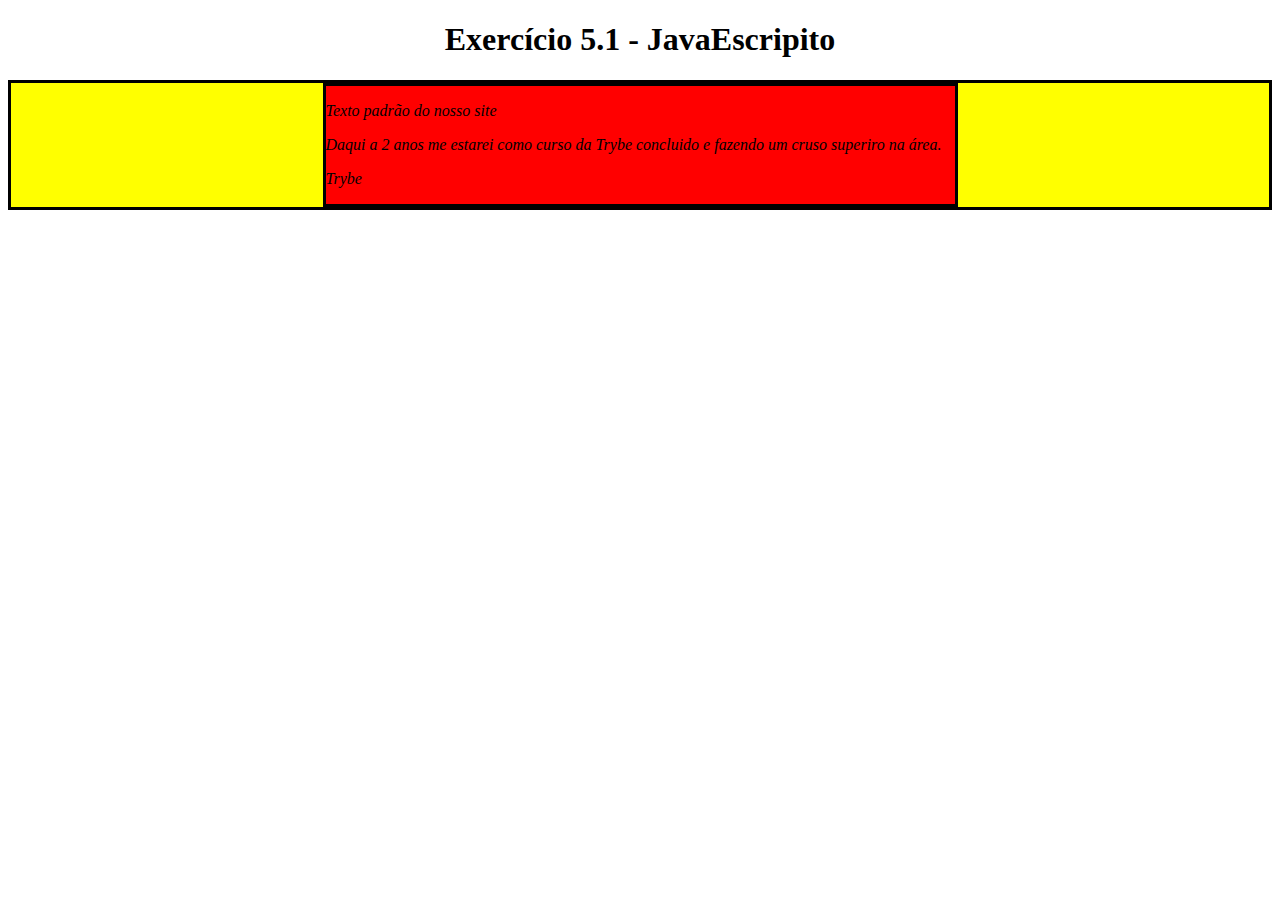
==== exercises/bloco_5/dia_1/exer-1.html @ 405fbc0a "Exer 1: alteraçao tag p, descriçao como vc se ve em 2 anos" ====
<!DOCTYPE html>
<html>
  <head>
    <meta charset="UTF-8" />
    <meta name="viewport" content="width=device-width" />
    <title>Exercício 5.1</title>

    <style>
      div {
        border-color: black;
        border-style: solid;
      }
      .title {
        text-align: center;
      }

      .main-content {
        background-color: yellow;
      }

      .main-content .center-content {
        background-color: red;
        width: 50%;
        margin: 0 auto;
      }

      .main-content .center-content p {
        font-style: italic;
      }
    </style>
  </head>
  <body>
    <h1 class="title">Exercício 5.1 - JavaEscripito </h1>
    <div class="main-content">
      <div class="center-content">
        <p>Texto padrão do nosso site</p>
        <p>-----</p>
        <p>Trybe</p>
      </div>
    </div>
    <script>
        /*
        Aqui você vai modificar os elementos já existentes utilizando apenas as funções:
        - document.getElementById()
        - document.getElementsByClassName()
        - document.getElementsByTagName()
 Crie uma função que mude o texto na tag <p> para uma descrição de como você se vê daqui a 2 anos. (Não gaste tempo pensando no texto e sim realizando o exercício)
 Crie uma função que mude a cor do quadrado amarelo para o verde da Trybe (rgb(76,164,109)).
 Crie uma função que mude a cor do quadrado vermelho para branco.
 Crie uma função que corrija o texto da tag <h1>.
 Crie uma função que modifique todo o texto da tag <p> para maiúsculo.
 Crie uma função que exiba o conteúdo de todas as tags <p> no console.
        */
       document.getElementsByTagName('p')[1].innerText = 'Daqui a 2 anos me estarei como curso da Trybe concluido e fazendo um cruso superiro na área.';
       
    </script>
  </body>
</html>
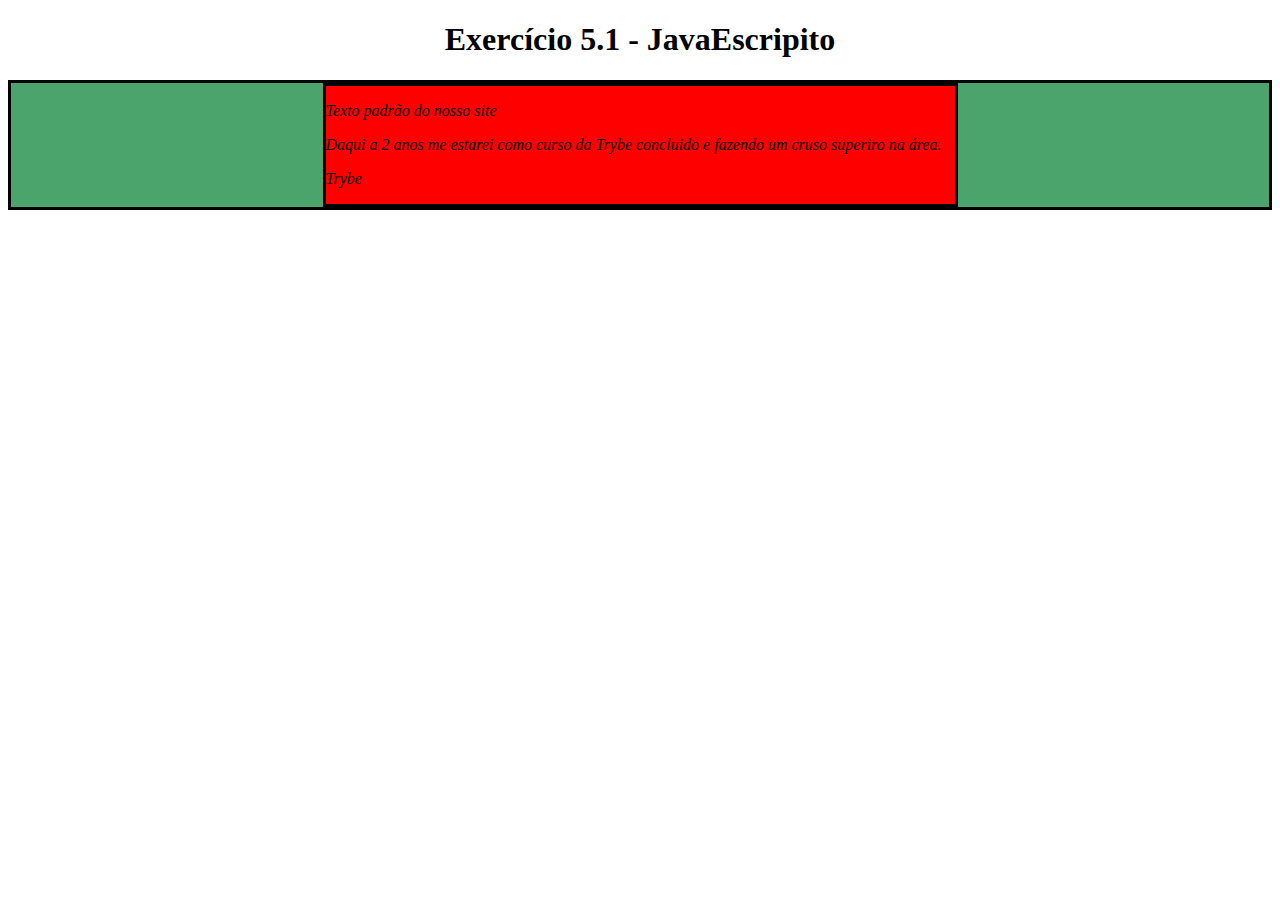
==== commit ecbff84b: "Exer 1: quadrado amarelo para verde da Trybe" ====
--- a/exercises/bloco_5/dia_1/exer-1.html
+++ b/exercises/bloco_5/dia_1/exer-1.html
@@ -51,8 +51,12 @@
  Crie uma função que modifique todo o texto da tag <p> para maiúsculo.
  Crie uma função que exiba o conteúdo de todas as tags <p> no console.
         */
-       document.getElementsByTagName('p')[1].innerText = 'Daqui a 2 anos me estarei como curso da Trybe concluido e fazendo um cruso superiro na área.';
        
+        //1
+        document.getElementsByTagName('p')[1].innerText = 'Daqui a 2 anos me estarei como curso da Trybe concluido e fazendo um cruso superiro na área.';
+       //2
+       let mainBox = document.getElementsByClassName('main-content')[0];
+       mainBox.style.backgroundColor = 'rgb(76,164,109)';
     </script>
   </body>
 </html>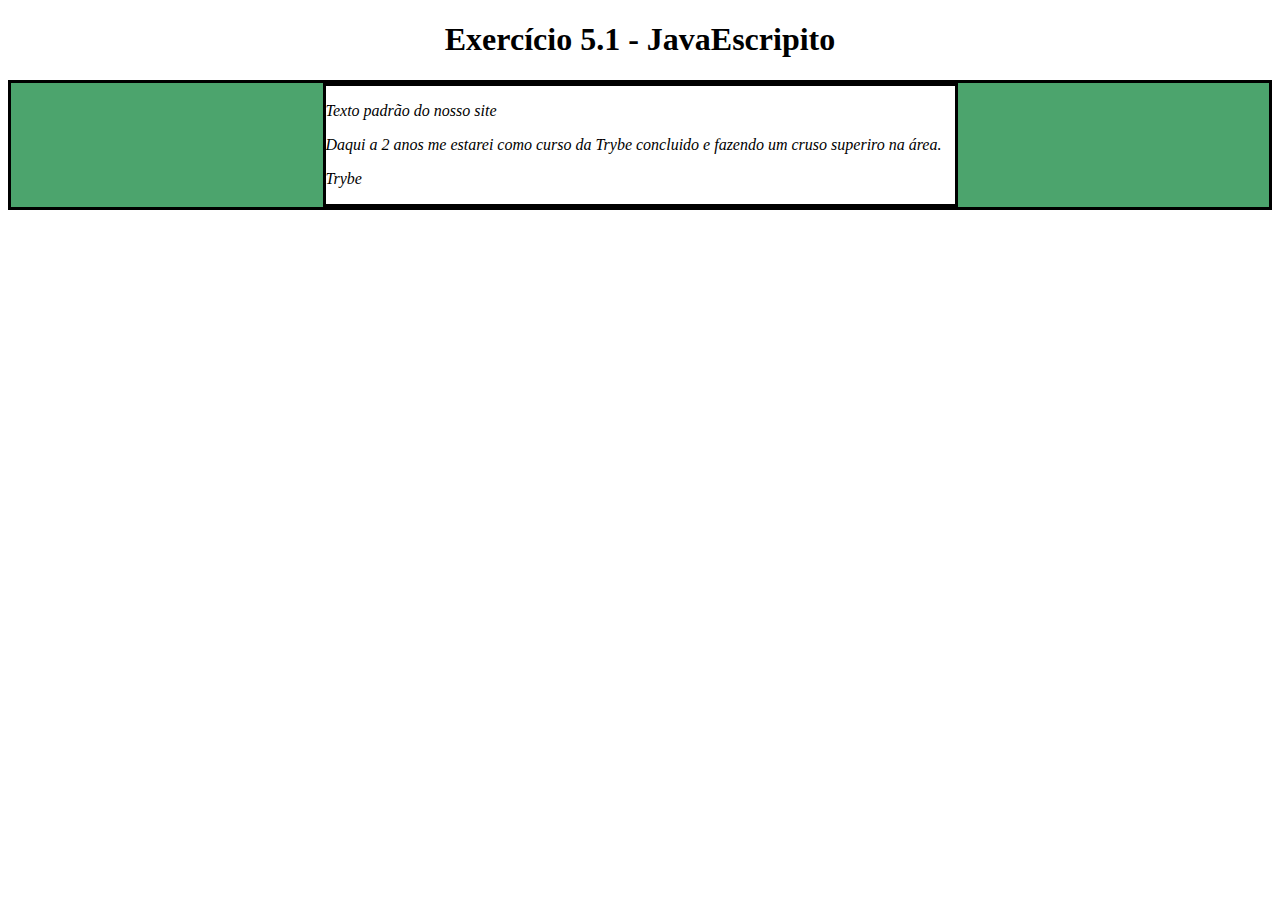
==== commit 6a6410ff: "Exer 1: quadrado vermmelho p branco" ====
--- a/exercises/bloco_5/dia_1/exer-1.html
+++ b/exercises/bloco_5/dia_1/exer-1.html
@@ -57,6 +57,8 @@
        //2
        let mainBox = document.getElementsByClassName('main-content')[0];
        mainBox.style.backgroundColor = 'rgb(76,164,109)';
+       // 3 
+       document.getElementsByClassName('center-content')[0].style.backgroundColor = 'white';
     </script>
   </body>
 </html>